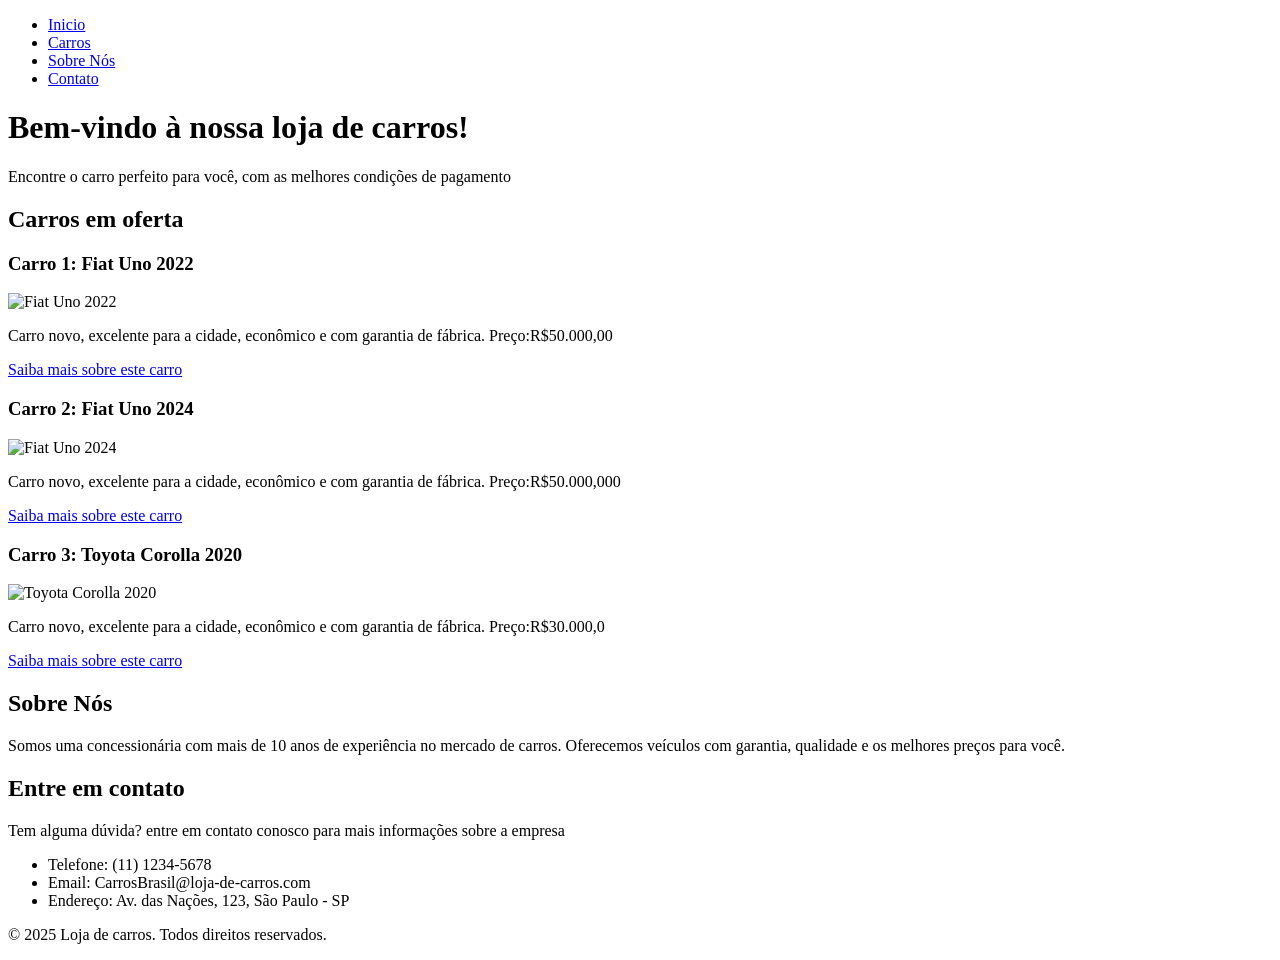
==== HTML/AULA 001/pag.html @ bf73c096 "html" ====
<!DOCTYPE html>
<html lang="pt-br">
<head>
    <meta charset="UTF-8">
    <meta name="viewport" content="width=device-width, initial-scale=1.0">
    <meta name="description" content="Encontre os melhores carros para venda. Carros com os melhores preços e condições.">
    <meta name="keywords" content="venda de carros, carros novos, carros seminovos, carros usados.">
    <meta name="author" content="Carros Brasil">
    <title>Vnedas de Carros - Encontre o carro dos seus sonhos aqui</title>
</head>
<body>
    <header>
<nav>
    <ul>
        <li><a href="#home">Inicio</a></li>
        <li><a href="#carros">Carros</a></li>
        <li><a href="#sobre">Sobre Nós</a></li>
        <li><a href="#contato">Contato</a></li>
    </ul>
</nav>
<h1>Bem-vindo à nossa loja de carros!</h1>
<p>Encontre o carro perfeito para você, com as melhores condições de pagamento</p>
    </header>
    <main>
        <section id="carros">
            <h2>Carros em oferta</h2>
            <article>
                <h3>Carro 1: Fiat Uno 2022</h3>
                <img src="Img/uno-5.jpg" alt="Fiat Uno 2022" width="300">
                <p>Carro novo, excelente para a cidade, econômico e com garantia de fábrica. Preço:R$50.000,00</p>
                <a href="https://www.exemplo.com/fiat-uno-2022">Saiba mais sobre este carro</a>
            </article>
            
            <article>
                <h3>Carro 2: Fiat Uno 2024</h3>
                <img src="Img/3-1.webp" alt="Fiat Uno 2024" width="300">
                <p>Carro novo, excelente para a cidade, econômico e com garantia de fábrica. Preço:R$50.000,000</p>
                <a href="https://www.exemplo.com/fiat-uno-2024">Saiba mais sobre este carro</a>
            </article>

            <article>
                <h3>Carro 3: Toyota Corolla 2020</h3>
                <img src="Img/Toyota-Corolla_1-1.jpg" alt="Toyota Corolla 2020" width="300">
                <p>Carro novo, excelente para a cidade, econômico e com garantia de fábrica. Preço:R$30.000,0</p>
                <a href="https://www.exemplo.com/toiota-corolla-2020">Saiba mais sobre este carro</a>
            </article>
        </section>
        <section id="sobre">
            <h2>Sobre Nós</h2>
            <p>Somos uma concessionária com mais de 10 anos de experiência no mercado de carros. Oferecemos veículos com garantia, qualidade e os melhores preços para você.</p>
        </section>
        
        <section id="contato">
            <h2>Entre em contato</h2>
            <p>Tem alguma dúvida? entre em contato conosco para mais informações sobre a empresa</p>
            <ul>
                <li>Telefone: (11) 1234-5678</li>
                <li>Email: CarrosBrasil@loja-de-carros.com</li>
                <li>Endereço: Av. das Nações, 123, São Paulo - SP</li>
            </ul>
        </section>
    </main>
    <footer>
        <p>&copy; 2025 Loja de carros. Todos direitos reservados.</p>
    </footer>
</body>
</html>
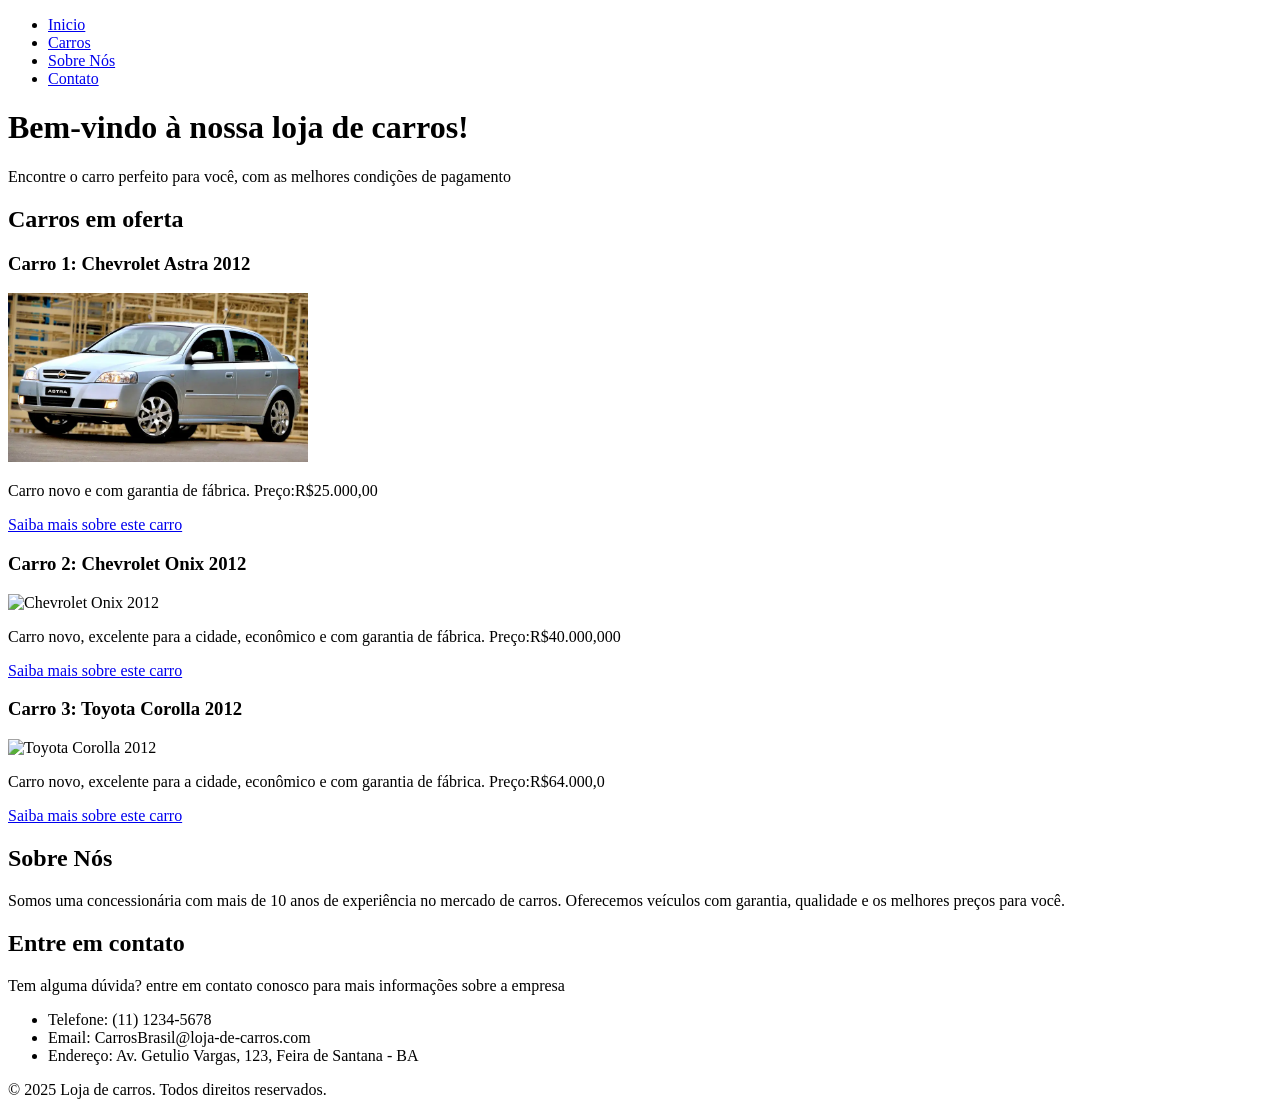
==== commit b4781dd9: "aula 02 e atualizações de ontem" ====
--- a/HTML/AULA 001/pag.html
+++ b/HTML/AULA 001/pag.html
@@ -6,7 +6,7 @@
     <meta name="description" content="Encontre os melhores carros para venda. Carros com os melhores preços e condições.">
     <meta name="keywords" content="venda de carros, carros novos, carros seminovos, carros usados.">
     <meta name="author" content="Carros Brasil">
-    <title>Vnedas de Carros - Encontre o carro dos seus sonhos aqui</title>
+    <title>Vendas de Carros - Encontre o carro dos seus sonhos aqui</title>
 </head>
 <body>
     <header>
@@ -25,24 +25,24 @@
         <section id="carros">
             <h2>Carros em oferta</h2>
             <article>
-                <h3>Carro 1: Fiat Uno 2022</h3>
-                <img src="Img/uno-5.jpg" alt="Fiat Uno 2022" width="300">
-                <p>Carro novo, excelente para a cidade, econômico e com garantia de fábrica. Preço:R$50.000,00</p>
-                <a href="https://www.exemplo.com/fiat-uno-2022">Saiba mais sobre este carro</a>
+                <h3>Carro 1: Chevrolet Astra 2012</h3>
+                <img src="img/chevrolet-astra.webp" alt="Chevrolet Astra 2012" width="300">
+                <p>Carro novo e com garantia de fábrica. Preço:R$25.000,00</p>
+                <a href="https://www.exemplo.com/chevrolet-astra-2012">Saiba mais sobre este carro</a>
             </article>
             
             <article>
-                <h3>Carro 2: Fiat Uno 2024</h3>
-                <img src="Img/3-1.webp" alt="Fiat Uno 2024" width="300">
-                <p>Carro novo, excelente para a cidade, econômico e com garantia de fábrica. Preço:R$50.000,000</p>
-                <a href="https://www.exemplo.com/fiat-uno-2024">Saiba mais sobre este carro</a>
+                <h3>Carro 2: Chevrolet Onix 2012</h3>
+                <img src="Img/onix.jpg" alt="Chevrolet Onix 2012" width="300">
+                <p>Carro novo, excelente para a cidade, econômico e com garantia de fábrica. Preço:R$40.000,000</p>
+                <a href="https://www.exemplo.com/chevrolet-onix-2012">Saiba mais sobre este carro</a>
             </article>
 
             <article>
-                <h3>Carro 3: Toyota Corolla 2020</h3>
-                <img src="Img/Toyota-Corolla_1-1.jpg" alt="Toyota Corolla 2020" width="300">
-                <p>Carro novo, excelente para a cidade, econômico e com garantia de fábrica. Preço:R$30.000,0</p>
-                <a href="https://www.exemplo.com/toiota-corolla-2020">Saiba mais sobre este carro</a>
+                <h3>Carro 3: Toyota Corolla 2012</h3>
+                <img src="Img/corola.jpeg" alt="Toyota Corolla 2012" width="300">
+                <p>Carro novo, excelente para a cidade, econômico e com garantia de fábrica. Preço:R$64.000,0</p>
+                <a href="https://www.exemplo.com/toyota-corolla-2020">Saiba mais sobre este carro</a>
             </article>
         </section>
         <section id="sobre">
@@ -56,7 +56,7 @@
             <ul>
                 <li>Telefone: (11) 1234-5678</li>
                 <li>Email: CarrosBrasil@loja-de-carros.com</li>
-                <li>Endereço: Av. das Nações, 123, São Paulo - SP</li>
+                <li>Endereço: Av. Getulio Vargas, 123, Feira de Santana - BA</li>
             </ul>
         </section>
     </main>
